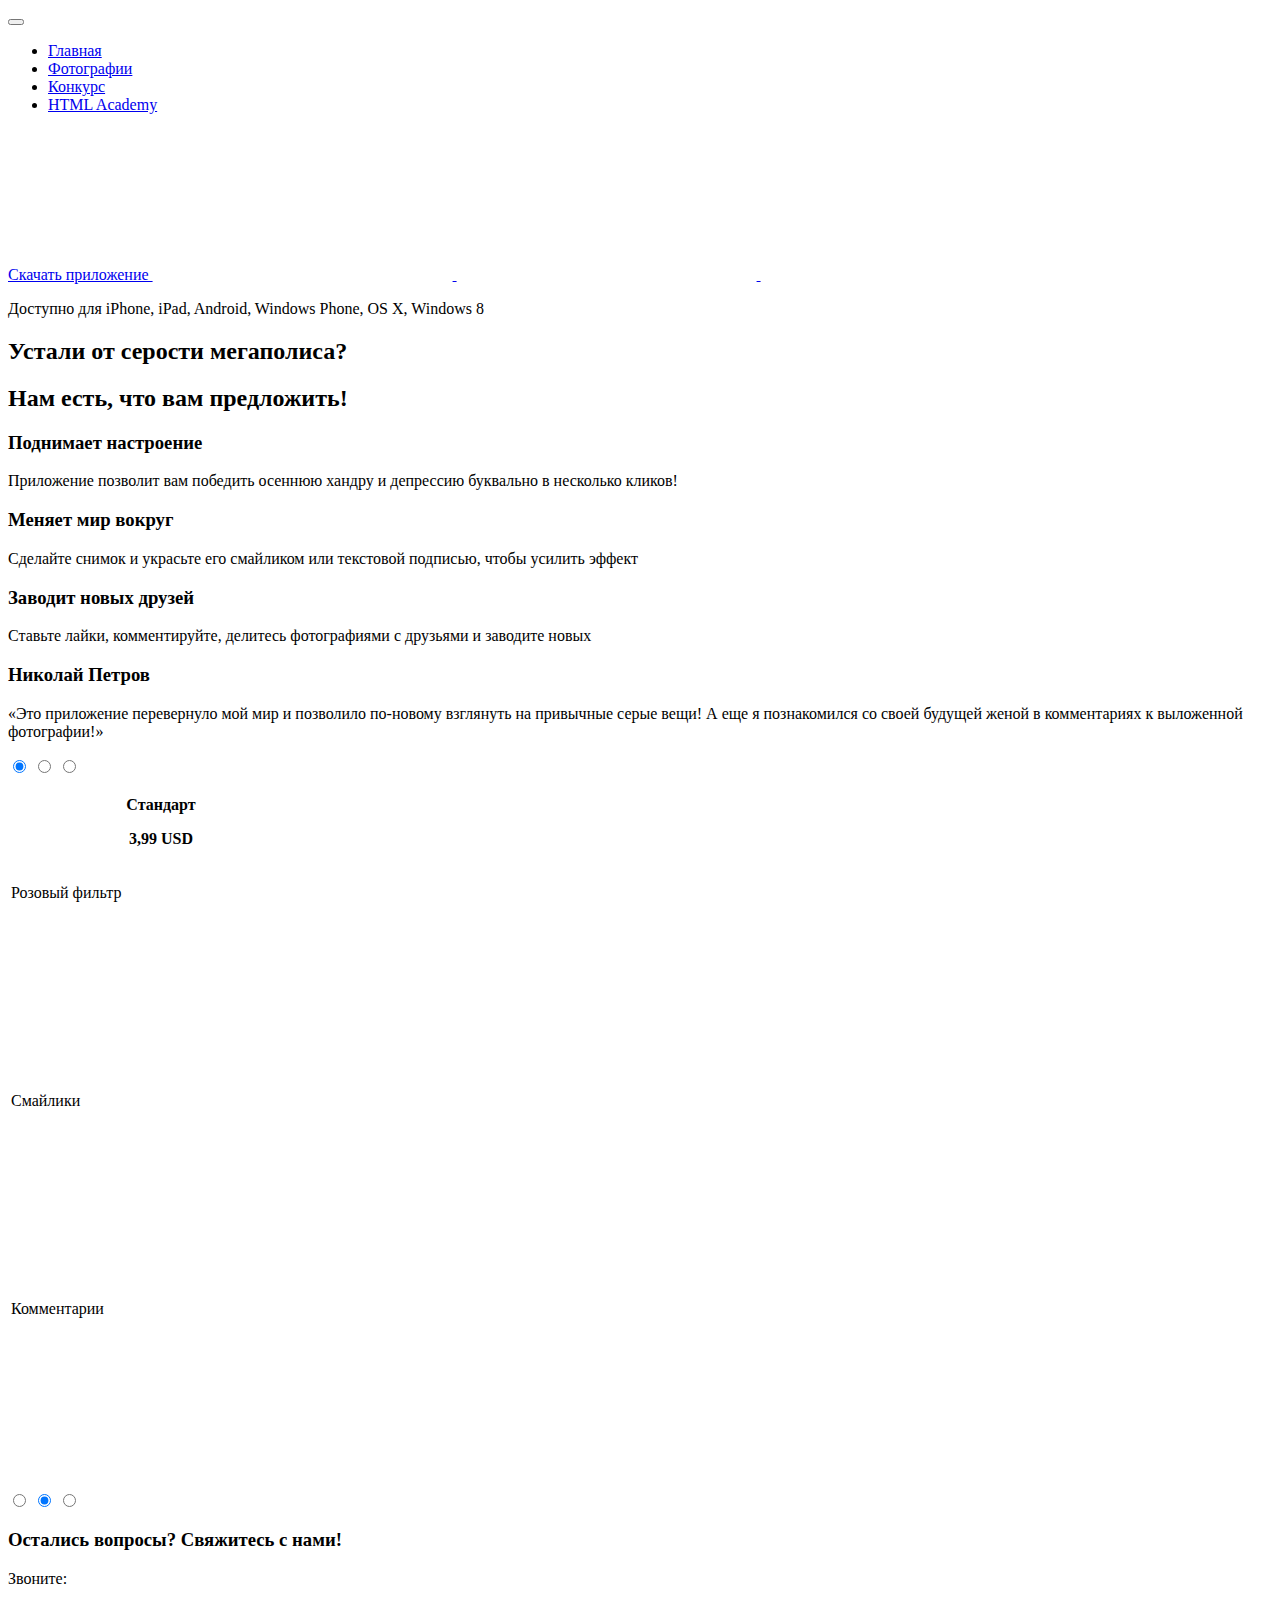
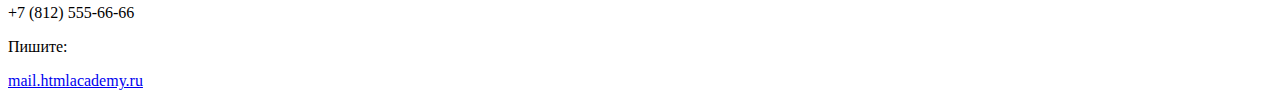
==== 2/index.html @ 98cdfc70 ":heavy_check_mark: Сборка #2" ====
<!DOCTYPE html>
<html lang="ru">
  <head>
    <meta charset="utf-8">
    <title>Главная</title>
    <!-- CSS Style -->
    <base href="https://htmlacademy-adaptive.github.io/502911-pink/2/">
</head>
  <body>
    <div class="wrapper">
      <header class="wrapper__header header">
        <nav class="header__nav nav">
          <div class="nav__inner inner">
            <a class="inner__logo logo" href="index.html">
              <!-- SVG P I N K -->
            </a>
            <button class="inner__toggle toggle">
              <!-- SVG 3 lines -->
            </button>
          </div>
          <div class="nav__box-w nav__box-w--closed box-w">
            <ul class="box-w__list">
              <li class="box-w__item">
                <a class="box-w__link" href="index.html">
                  Главная
                </a>
              </li>
              <li class="box-w__item">
                <a class="box-w__link" href="photo.html">
                  Фотографии
                </a>
              </li>
              <li class="box-w__item">
                <a class="box-w__link" href="form.html">
                  Конкурс
                </a>
              </li>
              <li class="box-w__item">
                <a class="box-w__link" href="https://htmlacademy.ru/">
                  HTML Academy
                </a>
              </li>
            </ul>
          </div>
        </nav>
        <div class="header__wrapper-main wrapper-main">
          <section class="wrapper-main__links links">
            <a class="links__btn btn" href="https://www.apple.com/ru/itunes/working-itunes/market/">
              Скачать приложение
            </a>
            <a class="links__apple apple" href="https://www.apple.com/ru/itunes/working-itunes/market/">
              <svg class="apple">
              <!-- SVG icon Apple -->
              </svg>
            </a>
            <a class="links__android android" href="http://androidmarkets.ru/">
              <svg class="android">
                <!-- SVG icon Android -->
              </svg>
            </a>
            <a class="links__microsoft microsoft" href="https://microsoftstore.ru/">
              <svg class="microsoft">
                <!-- SVG icon Microsoft -->
              </svg>
            </a>
            <p class="links__info info">
              Доступно для iPhone, iPad, Android, Windows Phone, OS&nbsp;X, Windows&nbsp;8
            </p>
          </section>
        </div>
      </header>
      <main class="wrapper__main main">
        <section class="main__about about">
          <div class="about__title title">
            <!-- h1 Взгляните на жизнь иначе ?-->
            <h2 class="title__slogan slogan">
              Устали от&nbsp;серости мегаполиса?
            </h2>
            <h2 class="title__slogan title__slogan-sub slogan-sub">
              Нам есть, что вам предложить!
            </h2>
          </div>
          <div class="about__features features">
            <div class="features__item item">
              <!-- background img -->
              <h3 class="item__title">
                Поднимает настроение
              </h3>
              <p class="item__text">
                Приложение позволит вам победить осеннюю хандру и&nbsp;депрессию буквально в&nbsp;несколько кликов!
              </p>
            </div>
            <div class="features__item item">
              <!-- background img -->
              <h3 class="item__title">
                Меняет мир вокруг
              </h3>
              <p class="item__text">
                Сделайте снимок и&nbsp;украсьте его смайликом или текстовой подписью, чтобы усилить эффект
              </p>
            </div>
            <div class="features__item item">
              <!-- background img -->
              <h3 class="item__title">
                Заводит новых друзей
              </h3>
              <p class="item__text">
                Ставьте лайки, комментируйте, делитесь фотографиями с&nbsp;друзьями и&nbsp;заводите новых
              </p>
            </div>
            <div class="features__img img">
              <!-- background IMG -->
            </div>
          </div>
        </section>
        <section class="main__comment comment">
          <div class="comment__wrapper">
            <div class="comment__item item">
              <h3 class="item__subject subject">
                Николай Петров
              </h3>
              <p class="item__desc desc">
                &laquo;Это приложение перевернуло мой мир и&nbsp;позволило по-новому взглянуть на&nbsp;привычные серые вещи! А&nbsp;еще я&nbsp;познакомился со&nbsp;своей будущей женой в&nbsp;комментариях к&nbsp;выложенной фотографии!&raquo;
              </p>
              <div class="subject__slider slider">
                <input class="slider__radio slider__radio--active" type="radio" id="rev-btn-1" name="rev" checked>
                <input class="slider__radio" type="radio" id="rev-btn-2" name="rev">
                <input class="slider__radio" type="radio" id="rev-btn-3" name="rev">
                <div class="slider__controls controls">
                  <label class="controls__radio controls__radion--active" for="rev-btn-1"></label>
                  <label class="controls__radio" for="rev-btn-2"></label>
                  <label class="controls__radio" for="rev-btn-3"></label>
                </div>
              </div>
            </div>
          </div>
        </section>
        <section class="main__prices prices">
          <div class="prices__wrapper">
            <div class="prices__items items">
              <table class="items__list list">
                <thead class="list__t-head t-head">
                  <tr class="t-head__tr">
                    <th class="t-head__price t-head__price--active price">
                      <p class="price__title">
                        Стандарт
                      </p>
                      <p class="price__cost">
                        3,99&nbsp;USD
                      </p>
                    </th>
                  </tr>
                </thead>
                <tbody class="list__t-body t-body">
                  <tr class="t-body__tr">
                    <td class="t-body__field field">
                      <p class="field__text">
                        Розовый фильтр
                      </p>
                      <svg class="field__svg">
                      </svg>
                    </td>
                  </tr>
                  <tr class="t-body__tr">
                    <td class="t-body__field field">
                      <p class="field__text">
                        Смайлики
                      </p>
                      <svg class="field__svg">
                      </svg>
                    </td>
                  </tr>
                  <tr class="t-body__tr">
                    <td class="t-body__field field">
                      <p class="field__text">
                        Комментарии
                      </p>
                      <svg class="field__svg">
                      </svg>
                    </td>
                  </tr>
                </tbody>
              </table>
              <div class="items__slider slider">
                <input class="slider__radio" type="radio" id="price-btn-1" name="price">
                <input class="slider__radio slider__radio--active" type="radio" id="price-btn-2" name="price" checked>
                <input class="slider__radio" type="radio" id="price-btn-3" name="price">
                <div class="slider__controls controls">
                  <label class="controls__radio controls__radion--active" for="price-btn-1"></label>
                  <label class="controls__radio" for="price-btn-2"></label>
                  <label class="controls__radio" for="price-btn-3"></label>
                </div>
              </div>
            </div>
          </div>
        </section>
      </main>
      <footer class="wrapper__footer footer">
        <div class="footer__wrapper">
          <section class="footer__contacts contacts">
            <h3 class="contacts__title">
              Остались вопросы? Свяжитесь с&nbsp;нами!
            </h3>
            <article class="contacts__links links">
              <div class="links__phone phone">
                <p class="phone__text">
                  Звоните:
                </p>
                <p class="phone__number">
                  +7 (812) 555-66-66
                </p>
              </div>
              <div class="links__mail mail">
                <p class="mail__text">
                  Пишите:
                </p>
                <a class="mail__link" href="https://htmlacademy.ru/intensive/adaptive">
                  mail.htmlacademy.ru
                </a>
              </div>
            </article>
          </section>
          <div class="footer__map map">
            <!-- iframe API Yan/Google || API JS -->
          </div>
        </div>
      </footer>
    </div>
  </body>
</html>
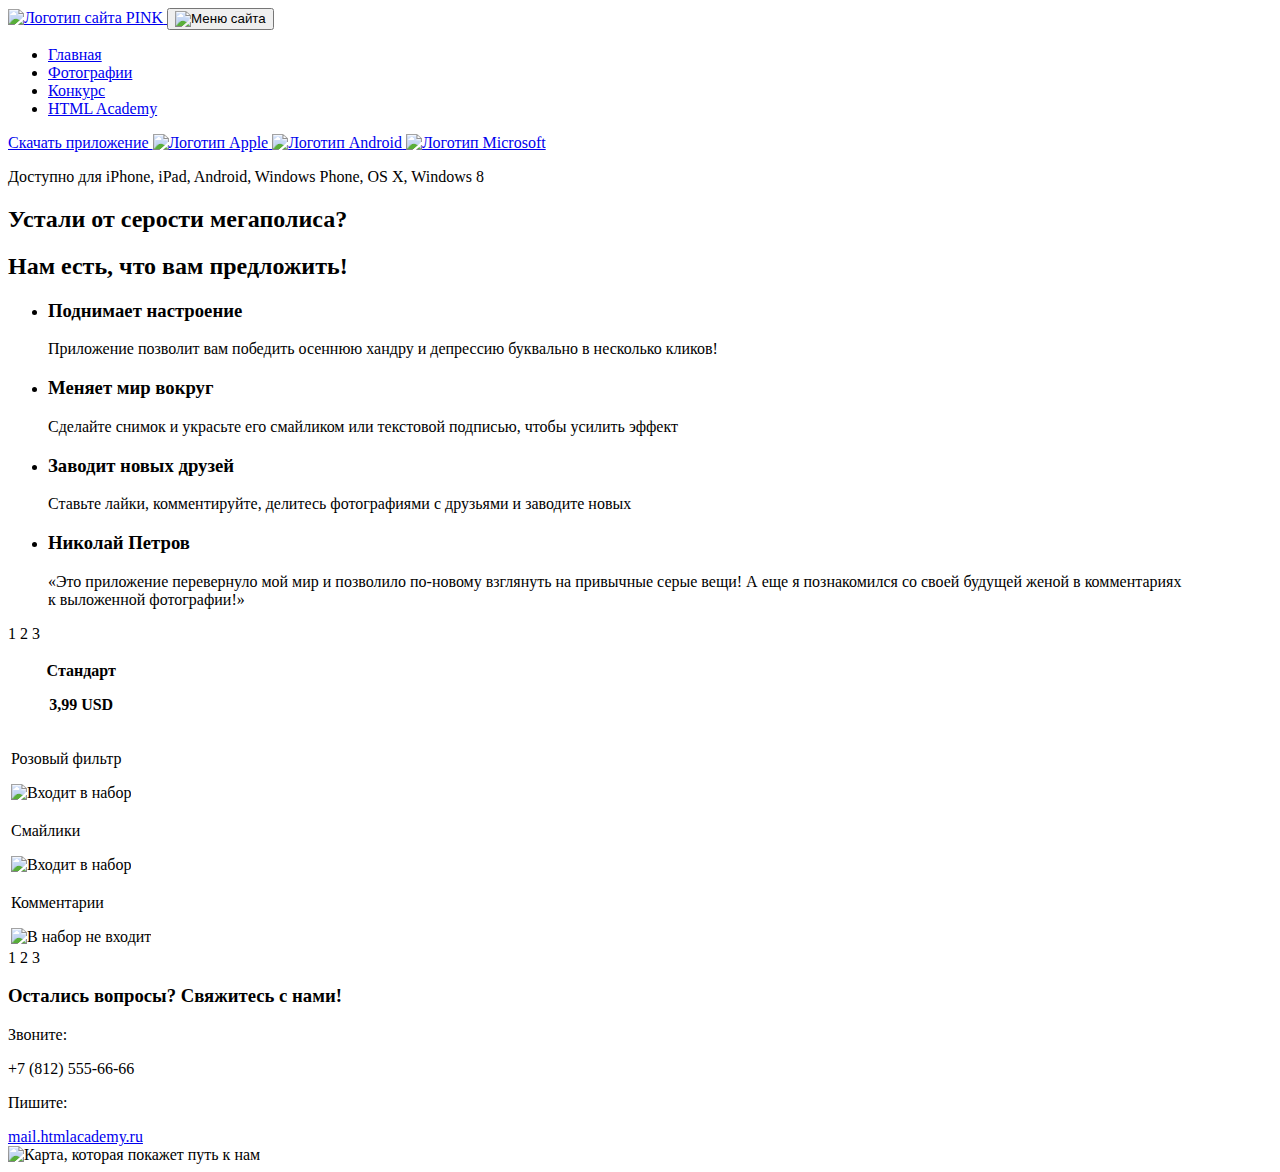
==== commit 3ca4bd41: ":heavy_check_mark: Сборка #2" ====
--- a/2/index.html
+++ b/2/index.html
@@ -9,12 +9,15 @@
   <body>
     <div class="wrapper">
       <header class="wrapper__header header">
+        <!-- background IMG -->
         <nav class="header__nav nav">
           <div class="nav__inner inner">
             <a class="inner__logo logo" href="index.html">
+              <img class="logo__placeholder" src="http://placehold.it/150x100" alt="Логотип сайта PINK">
               <!-- SVG P I N K -->
             </a>
             <button class="inner__toggle toggle">
+              <img class="logo__placeholder" src="http://placehold.it/150x100" alt="Меню сайта">
               <!-- SVG 3 lines -->
             </button>
           </div>
@@ -45,68 +48,72 @@
         </nav>
         <div class="header__wrapper-main wrapper-main">
           <section class="wrapper-main__links links">
-            <a class="links__btn btn" href="https://www.apple.com/ru/itunes/working-itunes/market/">
-              Скачать приложение
-            </a>
-            <a class="links__apple apple" href="https://www.apple.com/ru/itunes/working-itunes/market/">
-              <svg class="apple">
-              <!-- SVG icon Apple -->
-              </svg>
-            </a>
-            <a class="links__android android" href="http://androidmarkets.ru/">
-              <svg class="android">
-                <!-- SVG icon Android -->
-              </svg>
-            </a>
-            <a class="links__microsoft microsoft" href="https://microsoftstore.ru/">
-              <svg class="microsoft">
-                <!-- SVG icon Microsoft -->
-              </svg>
-            </a>
-            <p class="links__info info">
-              Доступно для iPhone, iPad, Android, Windows Phone, OS&nbsp;X, Windows&nbsp;8
-            </p>
+            <!-- backgroumd IMG -->
+            <div class="links__wrapper">
+              <a class="links__btn btn" href="https://www.apple.com/ru/itunes/working-itunes/market/">
+                Скачать приложение
+              </a>
+              <a class="links__apple apple" href="https://www.apple.com/ru/itunes/working-itunes/market/">
+                <img class="apple__placeholder" src="http://placehold.it/150x100" alt="Логотип Apple">
+                <!-- SVG icon Apple -->
+              </a>
+              <a class="links__android android" href="http://androidmarkets.ru/">
+                <img class="android__placeholder" src="http://placehold.it/150x100" alt="Логотип Android">
+                  <!-- SVG icon Android -->
+              </a>
+              <a class="links__microsoft microsoft" href="https://microsoftstore.ru/">
+                <img class="microsoft__placeholder" src="http://placehold.it/150x100" alt="Логотип Microsoft">
+                  <!-- SVG icon Microsoft -->
+              </a>
+              <p class="links__info info">
+                Доступно для iPhone, iPad, Android, Windows Phone, OS&nbsp;X, Windows&nbsp;8
+              </p>
+            </div>
           </section>
         </div>
       </header>
       <main class="wrapper__main main">
-        <section class="main__about about">
-          <div class="about__title title">
+        <section class="main__slogan slogan">
+          <div class="slogan__about about">
             <!-- h1 Взгляните на жизнь иначе ?-->
-            <h2 class="title__slogan slogan">
+            <h2 class="about__title-text title-text">
               Устали от&nbsp;серости мегаполиса?
             </h2>
-            <h2 class="title__slogan title__slogan-sub slogan-sub">
+            <h2 class="about__title-sub title-sub">
               Нам есть, что вам предложить!
             </h2>
           </div>
           <div class="about__features features">
-            <div class="features__item item">
+            <div class="features__desc desc">
               <!-- background img -->
-              <h3 class="item__title">
-                Поднимает настроение
-              </h3>
-              <p class="item__text">
-                Приложение позволит вам победить осеннюю хандру и&nbsp;депрессию буквально в&nbsp;несколько кликов!
-              </p>
-            </div>
-            <div class="features__item item">
-              <!-- background img -->
-              <h3 class="item__title">
-                Меняет мир вокруг
-              </h3>
-              <p class="item__text">
-                Сделайте снимок и&nbsp;украсьте его смайликом или текстовой подписью, чтобы усилить эффект
-              </p>
-            </div>
-            <div class="features__item item">
-              <!-- background img -->
-              <h3 class="item__title">
-                Заводит новых друзей
-              </h3>
-              <p class="item__text">
-                Ставьте лайки, комментируйте, делитесь фотографиями с&nbsp;друзьями и&nbsp;заводите новых
-              </p>
+              <ul class="desc__list list">
+                <li class="desc__item item">
+                  <h3 class="item__title">
+                    Поднимает настроение
+                  </h3>
+                  <p class="item__text">
+                    Приложение позволит вам победить осеннюю хандру и&nbsp;депрессию буквально в&nbsp;несколько кликов!
+                  </p>
+                </li>
+                <li class="desc__item item">
+                <!-- background img -->
+                  <h3 class="item__title">
+                    Меняет мир вокруг
+                  </h3>
+                  <p class="item__text">
+                    Сделайте снимок и&nbsp;украсьте его смайликом или текстовой подписью, чтобы усилить эффект
+                  </p>
+                </li>
+                <li class="desc__item item">
+                  <!-- background img -->
+                  <h3 class="item__title">
+                    Заводит новых друзей
+                  </h3>
+                  <p class="item__text">
+                    Ставьте лайки, комментируйте, делитесь фотографиями с&nbsp;друзьями и&nbsp;заводите новых
+                  </p>
+                </li>
+              </ul>
             </div>
             <div class="features__img img">
               <!-- background IMG -->
@@ -115,22 +122,29 @@
         </section>
         <section class="main__comment comment">
           <div class="comment__wrapper">
-            <div class="comment__item item">
-              <h3 class="item__subject subject">
-                Николай Петров
-              </h3>
-              <p class="item__desc desc">
-                &laquo;Это приложение перевернуло мой мир и&nbsp;позволило по-новому взглянуть на&nbsp;привычные серые вещи! А&nbsp;еще я&nbsp;познакомился со&nbsp;своей будущей женой в&nbsp;комментариях к&nbsp;выложенной фотографии!&raquo;
-              </p>
-              <div class="subject__slider slider">
-                <input class="slider__radio slider__radio--active" type="radio" id="rev-btn-1" name="rev" checked>
-                <input class="slider__radio" type="radio" id="rev-btn-2" name="rev">
-                <input class="slider__radio" type="radio" id="rev-btn-3" name="rev">
-                <div class="slider__controls controls">
-                  <label class="controls__radio controls__radion--active" for="rev-btn-1"></label>
-                  <label class="controls__radio" for="rev-btn-2"></label>
-                  <label class="controls__radio" for="rev-btn-3"></label>
-                </div>
+            <div class="comment__recall recall">
+              <ul class="recall__list list">
+                <li class="recall__item item">
+                  <h3 class="item__title title">
+                    Николай Петров
+                  </h3>
+                  <p class="item__text text">
+                    &laquo;Это приложение перевернуло мой мир и&nbsp;позволило по-новому взглянуть на&nbsp;привычные серые вещи! А&nbsp;еще я&nbsp;познакомился со&nbsp;своей будущей женой в&nbsp;комментариях к&nbsp;выложенной фотографии!&raquo;
+                  </p>
+                </li>
+              </ul>
+              <div class="recall__slider slider">
+                <!--<input class="slider__radio slider__radio&#45;&#45;active" type="radio" id="rev-btn-1" name="rev" checked>-->
+                <!--<input class="slider__radio" type="radio" id="rev-btn-2" name="rev">-->
+                <!--<input class="slider__radio" type="radio" id="rev-btn-3" name="rev">-->
+                <!--<div class="slider__controls controls">-->
+                  <!--<label class="controls__radio controls__radion&#45;&#45;active" for="rev-btn-1"></label>-->
+                  <!--<label class="controls__radio" for="rev-btn-2"></label>-->
+                  <!--<label class="controls__radio" for="rev-btn-3"></label>-->
+                <!--</div>-->
+                <span class="slider__button slider__button--active">1</span>
+                <span class="slider__button">2</span>
+                <span class="slider__button">3</span>
               </div>
             </div>
           </div>
@@ -157,8 +171,7 @@
                       <p class="field__text">
                         Розовый фильтр
                       </p>
-                      <svg class="field__svg">
-                      </svg>
+                      <img class="field__placeholder" src="http://placehold.it/150x100" alt="Входит в набор">
                     </td>
                   </tr>
                   <tr class="t-body__tr">
@@ -166,8 +179,7 @@
                       <p class="field__text">
                         Смайлики
                       </p>
-                      <svg class="field__svg">
-                      </svg>
+                      <img class="field__svg" src="http://placehold.it/150x100" alt="Входит в набор">
                     </td>
                   </tr>
                   <tr class="t-body__tr">
@@ -175,56 +187,89 @@
                       <p class="field__text">
                         Комментарии
                       </p>
-                      <svg class="field__svg">
-                      </svg>
+                      <img class="field__placeholder" src="http://placehold.it/150x100" alt="В набор не входит">
                     </td>
                   </tr>
                 </tbody>
               </table>
               <div class="items__slider slider">
-                <input class="slider__radio" type="radio" id="price-btn-1" name="price">
-                <input class="slider__radio slider__radio--active" type="radio" id="price-btn-2" name="price" checked>
-                <input class="slider__radio" type="radio" id="price-btn-3" name="price">
-                <div class="slider__controls controls">
-                  <label class="controls__radio controls__radion--active" for="price-btn-1"></label>
-                  <label class="controls__radio" for="price-btn-2"></label>
-                  <label class="controls__radio" for="price-btn-3"></label>
+                <!--<input class="slider__radio" type="radio" id="price-btn-1" name="price">-->
+                <!--<input class="slider__radio slider__radio&#45;&#45;active" type="radio" id="price-btn-2" name="price" checked>-->
+                <!--<input class="slider__radio" type="radio" id="price-btn-3" name="price">-->
+                <!--<div class="slider__controls controls">-->
+                  <!--<label class="controls__radio controls__radion&#45;&#45;active" for="price-btn-1"></label>-->
+                  <!--<label class="controls__radio" for="price-btn-2"></label>-->
+                  <!--<label class="controls__radio" for="price-btn-3"></label>-->
+                <!--</div>-->
+                <span class="slider__button slider__button-p">1</span>
+                <span class="slider__button slider__button-p slider__button--active">2</span>
+                <span class="slider__button slider__button-p">3</span>
+              </div>
+            </div>
+          </div>
+        </section>
+        <section class="main__footer footer">
+          <div class="footer__wrapper">
+            <section class="footer__contacts contacts">
+              <h3 class="contacts__title">
+                Остались вопросы? Свяжитесь с&nbsp;нами!
+              </h3>
+              <article class="contacts__links links">
+                <div class="links__phone phone">
+                  <p class="phone__text">
+                    Звоните:
+                  </p>
+                  <p class="phone__number">
+                    +7 (812) 555-66-66
+                  </p>
                 </div>
-              </div>
+                <div class="links__mail mail">
+                  <p class="mail__text">
+                    Пишите:
+                  </p>
+                  <a class="mail__link" href="https://htmlacademy.ru/intensive/adaptive">
+                    mail.htmlacademy.ru
+                  </a>
+                </div>
+              </article>
+            </section>
+            <div class="footer__map map">
+              <img class="map__placeholder" src="http://placehold.it/150x100" alt="Карта, которая покажет путь к нам">
+              <!-- iframe API Yan/Google || API JS -->
             </div>
           </div>
         </section>
       </main>
-      <footer class="wrapper__footer footer">
-        <div class="footer__wrapper">
-          <section class="footer__contacts contacts">
-            <h3 class="contacts__title">
-              Остались вопросы? Свяжитесь с&nbsp;нами!
-            </h3>
-            <article class="contacts__links links">
-              <div class="links__phone phone">
-                <p class="phone__text">
-                  Звоните:
-                </p>
-                <p class="phone__number">
-                  +7 (812) 555-66-66
-                </p>
-              </div>
-              <div class="links__mail mail">
-                <p class="mail__text">
-                  Пишите:
-                </p>
-                <a class="mail__link" href="https://htmlacademy.ru/intensive/adaptive">
-                  mail.htmlacademy.ru
-                </a>
-              </div>
-            </article>
-          </section>
-          <div class="footer__map map">
-            <!-- iframe API Yan/Google || API JS -->
-          </div>
-        </div>
-      </footer>
+      <!--<footer class="wrapper__footer footer">-->
+        <!--<div class="footer__wrapper">-->
+          <!--<section class="footer__contacts contacts">-->
+            <!--<h3 class="contacts__title">-->
+              <!--Остались вопросы? Свяжитесь с&nbsp;нами!-->
+            <!--</h3>-->
+            <!--<article class="contacts__links links">-->
+              <!--<div class="links__phone phone">
+                <!--<p class="phone__text">-->
+                  <!--Звоните:-->
+                <!--</p>-->
+                <!--<p class="phone__number">-->
+                  <!--+7 (812) 555-66-66-->
+                <!--</p>-->
+              <!--</div>-->
+              <!--<div class="links__mail mail">-->
+                <!--<p class="mail__text">-->
+                  <!--Пишите:-->
+                <!--</p>-->
+                <!--<a class="mail__link" href="https://htmlacademy.ru/intensive/adaptive">-->
+                  <!--mail.htmlacademy.ru-->
+                <!--</a>-->
+              <!--</div>-->
+            <!--</article>-->
+          <!--</section>-->
+          <!--<div class="footer__map map">-->
+            <!--&lt;!&ndash; iframe API Yan/Google || API JS &ndash;&gt;-->
+          <!--</div>-->
+        <!--</div>-->
+      <!--</footer>-->
     </div>
   </body>
 </html>
